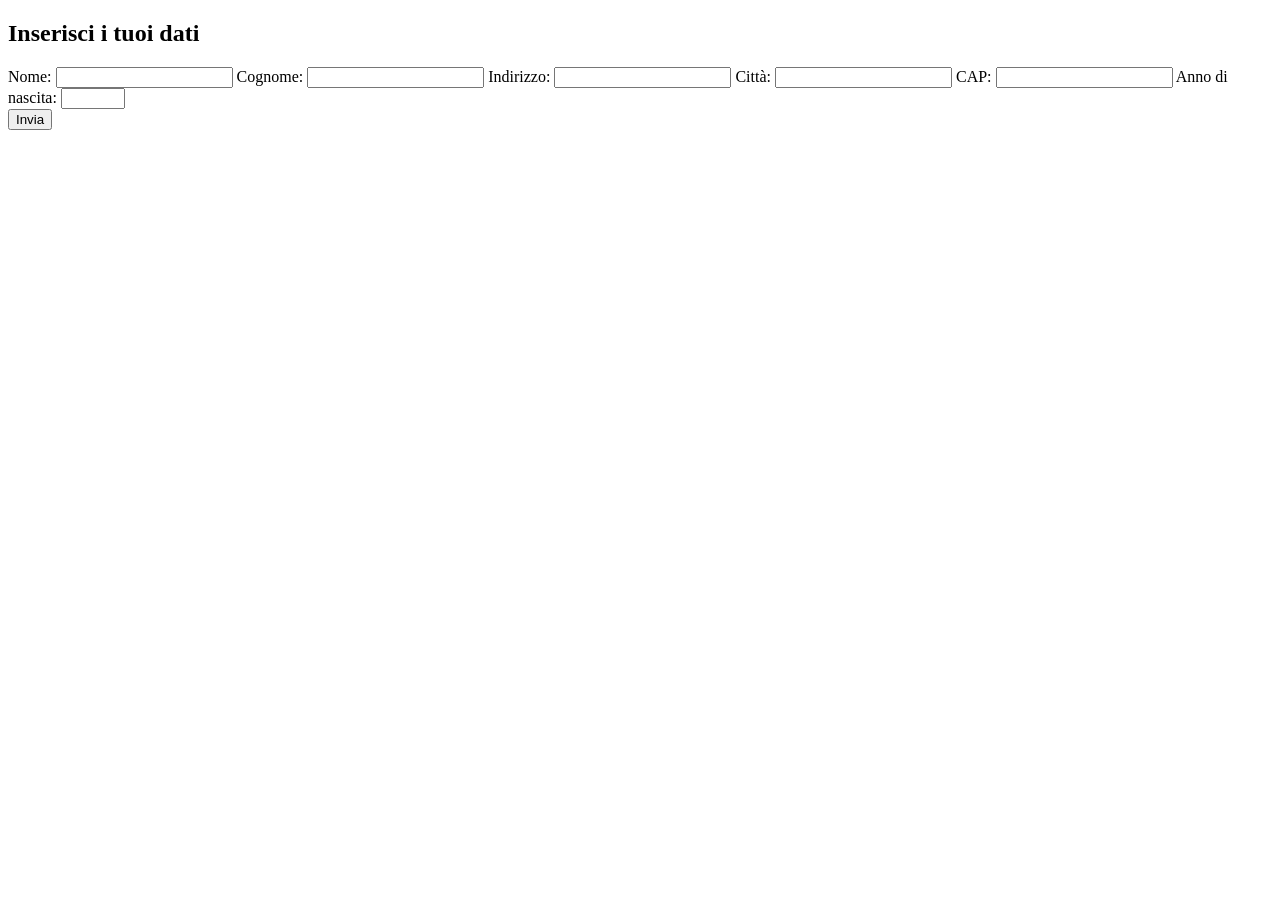
==== anagrafica3.0.html @ b455c116 "Add files via upload" ====
<!DOCTYPE html>
<html lang="it">
<head>
  <meta charset="UTF-8">
  <title>Registrazione dati</title>
  <link rel="stylesheet" href="stile.css">
</head>
<body>
  <div class="card">
    <div class="form-area">
      <h2>Inserisci i tuoi dati</h2>
      <div class="input-grid">
        <label for="nome">Nome:</label>
        <input type="text" id="nome">

        <label for="cognome">Cognome:</label>
        <input type="text" id="cognome">

        <label for="indirizzo">Indirizzo:</label>
        <input type="text" id="indirizzo">

        <label for="citta">Città:</label>
        <input type="text" id="citta">

        <label for="cap">CAP:</label>
        <input type="text" id="cap">

        <label for="anno">Anno di nascita:</label>
        <input type="number" id="anno" min="1900" max="2025">

        <div class="actions">
          <button onclick="stampaDati()">Invia</button>
        </div>
      </div>
    </div>

    <div id="output"></div>
  </div>

  <script>
    function stampaDati() {
      // Creazione dell’oggetto utente (puoi usare anche: let user = {};)
      let user = new Object();

      // Inserimento delle proprietà
      user.nome = document.getElementById("nome").value.trim();
      user.cognome = document.getElementById("cognome").value.trim();
      user.indirizzo = document.getElementById("indirizzo").value.trim();
      user.citta = document.getElementById("citta").value.trim();
      user.cap = document.getElementById("cap").value.trim();
      user.anno = document.getElementById("anno").value.trim();

      // Controllo campi obbligatori
      if (!user.nome || !user.cognome || user.anno === "") {
        alert("Compila almeno Nome, Cognome e Anno di nascita!");
        return;
      }

      // Calcolo generazione
      const anno = parseInt(user.anno);
      let gen = "";
      if (anno >= 1901 && anno <= 1927) gen = "Greatest Generation";
      else if (anno >= 1928 && anno <= 1945) gen = "Generazione Silenziosa";
      else if (anno >= 1946 && anno <= 1964) gen = "Baby Boomers";
      else if (anno >= 1965 && anno <= 1980) gen = "Generazione X";
      else if (anno >= 1981 && anno <= 1996) gen = "Millennials";
      else if (anno >= 1997 && anno <= 2012) gen = "Generazione Z";
      else if (anno >= 2013) gen = "Generazione Alpha";
      else gen = "Anno non valido o troppo lontano nel tempo";

      // Calcolo età
      const eta = new Date().getFullYear() - anno;

      // Stampa dei risultati
      const outputDiv = document.getElementById("output");
      outputDiv.style.display = "block";

      outputDiv.innerHTML = `
        <div><strong>Nome:</strong> ${user.nome}</div>
        <div><strong>Cognome:</strong> ${user.cognome}</div>
        <div><strong>Indirizzo:</strong> ${user.indirizzo}</div>
        <div><strong>Città:</strong> ${user.citta}</div>
        <div><strong>CAP:</strong> ${user.cap}</div>
        <div><strong>Anno di nascita:</strong> ${user.anno}</div>
        <div><strong>Età:</strong> ${eta} anni</div>
        <div><strong>Generazione:</strong> ${gen}</div>
      `;
    }
  </script>
</body>
</html>
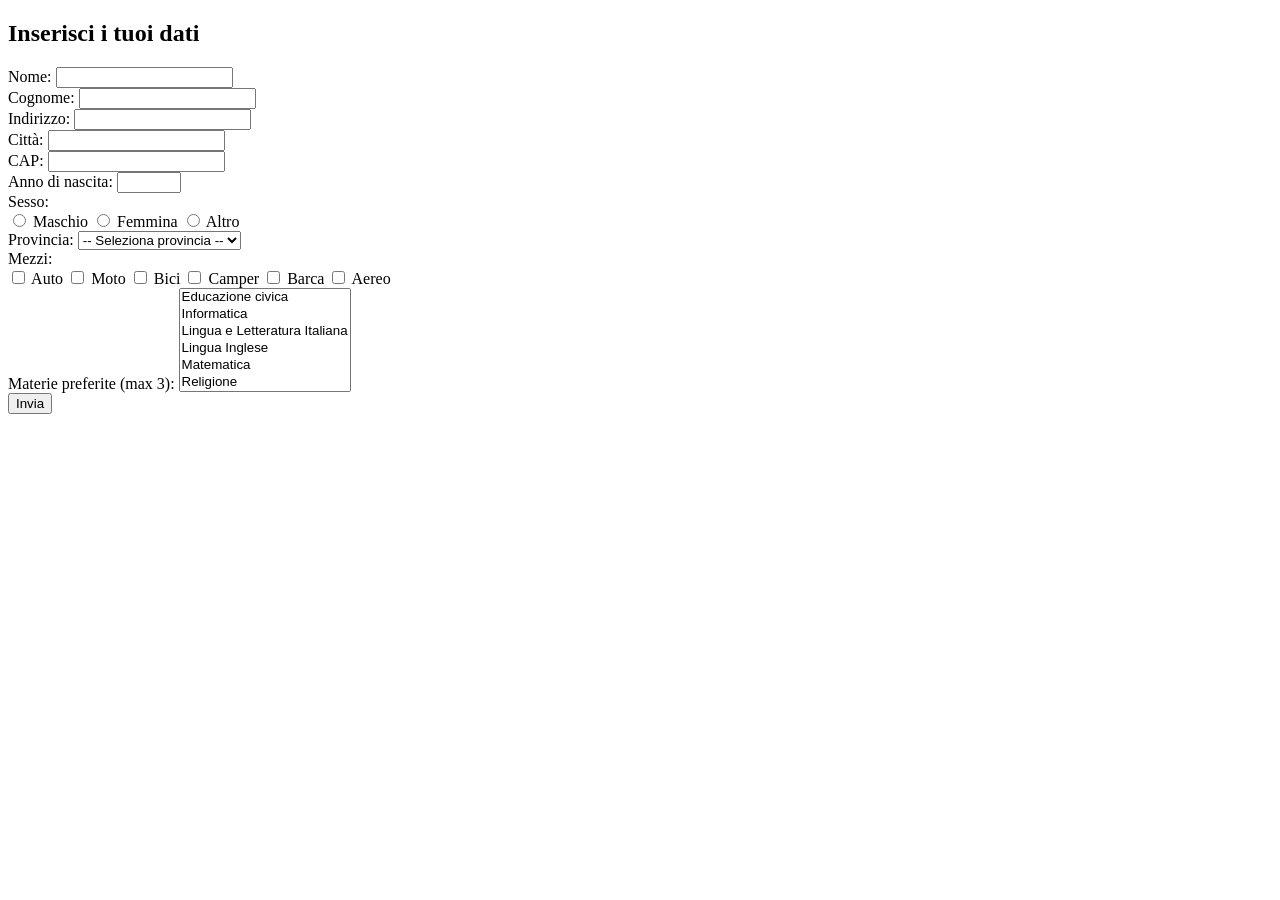
==== commit 1717aa7a: "Add files via upload" ====
--- a/anagrafica3.0.html
+++ b/anagrafica3.0.html
@@ -1,91 +1,282 @@
 <!DOCTYPE html>
 <html lang="it">
 <head>
-  <meta charset="UTF-8">
-  <title>Registrazione dati</title>
-  <link rel="stylesheet" href="stile.css">
+<meta charset="UTF-8">
+<title>Registrazione dati</title>
+<link rel="stylesheet" href="stile.css">
 </head>
 <body>
-  <div class="card">
-    <div class="form-area">
-      <h2>Inserisci i tuoi dati</h2>
-      <div class="input-grid">
-        <label for="nome">Nome:</label>
-        <input type="text" id="nome">
-
-        <label for="cognome">Cognome:</label>
-        <input type="text" id="cognome">
-
-        <label for="indirizzo">Indirizzo:</label>
-        <input type="text" id="indirizzo">
-
-        <label for="citta">Città:</label>
-        <input type="text" id="citta">
-
-        <label for="cap">CAP:</label>
-        <input type="text" id="cap">
-
-        <label for="anno">Anno di nascita:</label>
-        <input type="number" id="anno" min="1900" max="2025">
-
-        <div class="actions">
-          <button onclick="stampaDati()">Invia</button>
-        </div>
-      </div>
-    </div>
-
-    <div id="output"></div>
-  </div>
-
-  <script>
-    function stampaDati() {
-      // Creazione dell’oggetto utente (puoi usare anche: let user = {};)
-      let user = new Object();
-
-      // Inserimento delle proprietà
-      user.nome = document.getElementById("nome").value.trim();
-      user.cognome = document.getElementById("cognome").value.trim();
-      user.indirizzo = document.getElementById("indirizzo").value.trim();
-      user.citta = document.getElementById("citta").value.trim();
-      user.cap = document.getElementById("cap").value.trim();
-      user.anno = document.getElementById("anno").value.trim();
-
-      // Controllo campi obbligatori
-      if (!user.nome || !user.cognome || user.anno === "") {
-        alert("Compila almeno Nome, Cognome e Anno di nascita!");
-        return;
-      }
-
-      // Calcolo generazione
-      const anno = parseInt(user.anno);
-      let gen = "";
-      if (anno >= 1901 && anno <= 1927) gen = "Greatest Generation";
-      else if (anno >= 1928 && anno <= 1945) gen = "Generazione Silenziosa";
-      else if (anno >= 1946 && anno <= 1964) gen = "Baby Boomers";
-      else if (anno >= 1965 && anno <= 1980) gen = "Generazione X";
-      else if (anno >= 1981 && anno <= 1996) gen = "Millennials";
-      else if (anno >= 1997 && anno <= 2012) gen = "Generazione Z";
-      else if (anno >= 2013) gen = "Generazione Alpha";
-      else gen = "Anno non valido o troppo lontano nel tempo";
-
-      // Calcolo età
-      const eta = new Date().getFullYear() - anno;
-
-      // Stampa dei risultati
-      const outputDiv = document.getElementById("output");
-      outputDiv.style.display = "block";
-
-      outputDiv.innerHTML = `
-        <div><strong>Nome:</strong> ${user.nome}</div>
-        <div><strong>Cognome:</strong> ${user.cognome}</div>
-        <div><strong>Indirizzo:</strong> ${user.indirizzo}</div>
-        <div><strong>Città:</strong> ${user.citta}</div>
-        <div><strong>CAP:</strong> ${user.cap}</div>
-        <div><strong>Anno di nascita:</strong> ${user.anno}</div>
-        <div><strong>Età:</strong> ${eta} anni</div>
-        <div><strong>Generazione:</strong> ${gen}</div>
-      `;
-    }
-  </script>
+<div class="card">
+<div class="form-area">
+<h2>Inserisci i tuoi dati</h2>
+
+<div class="input-grid">
+<!-- Dati anagrafici -->
+<div class="input-row">
+<label for="nome">Nome:</label>
+<input type="text" id="nome">
+</div>
+
+<div class="input-row">
+<label for="cognome">Cognome:</label>
+<input type="text" id="cognome">
+</div>
+
+<div class="input-row">
+<label for="indirizzo">Indirizzo:</label>
+<input type="text" id="indirizzo">
+</div>
+
+<div class="input-row">
+<label for="citta">Città:</label>
+<input type="text" id="citta">
+</div>
+
+<div class="input-row">
+<label for="cap">CAP:</label>
+<input type="text" id="cap">
+</div>
+
+<div class="input-row">
+<label for="anno">Anno di nascita:</label>
+<input type="number" id="anno" min="1900" max="2025">
+</div>
+
+<!-- Sesso (radio button) -->
+<div class="input-row">
+<label>Sesso:</label>
+<div>
+<input type="radio" name="sesso" value="Maschio"> Maschio
+<input type="radio" name="sesso" value="Femmina"> Femmina
+<input type="radio" name="sesso" value="Altro"> Altro
+</div>
+</div>
+
+<!-- Provincia (combobox) -->
+<div class="input-row">
+<label for="provincia">Provincia:</label>
+<select id="provincia">
+<option value="">-- Seleziona provincia --</option>
+<option value="AG">Agrigento</option>
+<option value="AL">Alessandria</option>
+<option value="AN">Ancona</option>
+<option value="BT">Andria</option>
+<option value="AO">Aosta</option>
+<option value="AR">Arezzo</option>
+<option value="AP">Ascoli Piceno</option>
+<option value="AT">Asti</option>
+<option value="AV">Avellino</option>
+<option value="BA">Bari</option>
+<option value="BT">Barletta</option>
+<option value="BL">Belluno</option>
+<option value="BN">Benevento</option>
+<option value="BG">Bergamo</option>
+<option value="BI">Biella</option>
+<option value="BO">Bologna</option>
+<option value="BZ">Bolzano</option>
+<option value="BS">Brescia</option>
+<option value="BR">Brindisi</option>
+<option value="CA">Cagliari</option>
+<option value="CL">Caltanissetta</option>
+<option value="CB">Campobasso</option>
+<option value="CI">Carbonia</option>
+<option value="CE">Caserta</option>
+<option value="CT">Catania</option>
+<option value="CZ">Catanzaro</option>
+<option value="CH">Chieti</option>
+<option value="CO">Como</option>
+<option value="CS">Cosenza</option>
+<option value="CR">Cremona</option>
+<option value="KR">Crotone</option>
+<option value="CN">Cuneo</option>
+<option value="EN">Enna</option>
+<option value="FE">Ferrara</option>
+<option value="FI">Firenze</option>
+<option value="FG">Foggia</option>
+<option value="FC">Forlì</option>
+<option value="FR">Frosinone</option>
+<option value="GE">Genova</option>
+<option value="GO">Gorizia</option>
+<option value="GR">Grosseto</option>
+<option value="IM">Imperia</option>
+<option value="IS">Isernia</option>
+<option value="AQ">L’Aquila</option>
+<option value="SP">La Spezia</option>
+<option value="LT">Latina</option>
+<option value="LE">Lecce</option>
+<option value="LC">Lecco</option>
+<option value="LI">Livorno</option>
+<option value="LO">Lodi</option>
+<option value="LU">Lucca</option>
+<option value="MC">Macerata</option>
+<option value="MN">Mantova</option>
+<option value="MS">Massa-Carrara</option>
+<option value="MT">Matera</option>
+<option value="ME">Messina</option>
+<option value="MI">Milano</option>
+<option value="MO">Modena</option>
+<option value="MB">Monza</option>
+<option value="NA">Napoli</option>
+<option value="NO">Novara</option>
+<option value="NU">Nuoro</option>
+<option value="OT">Olbia</option>
+<option value="OR">Oristano</option>
+<option value="PD">Padova</option>
+<option value="PA">Palermo</option>
+<option value="PR">Parma</option>
+<option value="PV">Pavia</option>
+<option value="PG">Perugia</option>
+<option value="PU">Pesaro</option>
+<option value="PE">Pescara</option>
+<option value="PC">Piacenza</option>
+<option value="PI">Pisa</option>
+<option value="PT">Pistoia</option>
+<option value="PN">Pordenone</option>
+<option value="PZ">Potenza</option>
+<option value="PO">Prato</option>
+<option value="RG">Ragusa</option>
+<option value="RA">Ravenna</option>
+<option value="RC">Reggio Calabria</option>
+<option value="RE">Reggio Emilia</option>
+<option value="RI">Rieti</option>
+<option value="RN">Rimini</option>
+<option value="RM">Roma</option>
+<option value="RO">Rovigo</option>
+<option value="SA">Salerno</option>
+<option value="SS">Sassari</option>
+<option value="SV">Savona</option>
+<option value="SI">Siena</option>
+<option value="SR">Siracusa</option>
+<option value="SO">Sondrio</option>
+<option value="TA">Taranto</option>
+<option value="TE">Teramo</option>
+<option value="TR">Terni</option>
+<option value="OG">Tortolì</option>
+<option value="TO">Torino</option>
+<option value="TP">Trapani</option>
+<option value="TN">Trento</option>
+<option value="TV">Treviso</option>
+<option value="TS">Trieste</option>
+<option value="UD">Udine</option>
+<option value="VA">Varese</option>
+<option value="VE">Venezia</option>
+<option value="VB">Verbania</option>
+<option value="VC">Vercelli</option>
+<option value="VR">Verona</option>
+<option value="VV">Vibo Valentia</option>
+<option value="VI">Vicenza</option>
+<option value="VS">Villacidro</option>
+<option value="VT">Viterbo</option>
+</select>
+</div>
+
+<!-- Mezzi (checkbox) -->
+<div class="input-row">
+<label>Mezzi:</label>
+<div>
+<input type="checkbox" name="mezzi" value="Auto"> Auto
+<input type="checkbox" name="mezzi" value="Moto"> Moto
+<input type="checkbox" name="mezzi" value="Bici"> Bici
+<input type="checkbox" name="mezzi" value="Camper"> Camper
+<input type="checkbox" name="mezzi" value="Barca"> Barca
+<input type="checkbox" name="mezzi" value="Aereo"> Aereo
+</div>
+</div>
+
+<!-- Materie preferite (listbox multipla, max 3) -->
+<div class="input-row">
+<label for="materie">Materie preferite (max 3):</label>
+<select id="materie" multiple size="6">
+<option value="Educazione civica">Educazione civica</option>
+<option value="Informatica">Informatica</option>
+<option value="Lingua e Letteratura Italiana">Lingua e Letteratura Italiana</option>
+<option value="Lingua Inglese">Lingua Inglese</option>
+<option value="Matematica">Matematica</option>
+<option value="Religione">Religione</option>
+<option value="Scienze Motorie">Scienze Motorie</option>
+<option value="Sistemi e Reti">Sistemi e Reti</option>
+<option value="Storia">Storia</option>
+<option value="TPSi">TPSi</option>
+<option value="Telecomunicazioni">Telecomunicazioni</option>
+</select>
+</div>
+
+
+<div class="actions">
+<button onclick="stampaDati()">Invia</button>
+</div>
+</div>
+</div>
+
+<div id="output"></div>
+</div>
+
+<script>
+function stampaDati() {
+let user = new Object();
+user.nome = document.getElementById("nome").value.trim();
+user.cognome = document.getElementById("cognome").value.trim();
+user.indirizzo = document.getElementById("indirizzo").value.trim();
+user.citta = document.getElementById("citta").value.trim();
+user.cap = document.getElementById("cap").value.trim();
+user.anno = document.getElementById("anno").value.trim();
+
+let selezioneSesso = document.querySelector('input[name="sesso"]:checked');
+user.sesso = selezioneSesso ? selezioneSesso.value : "Non specificato";
+
+user.provincia = document.getElementById("provincia").value || "Non selezionata";
+
+let mezziSelezionati = document.querySelectorAll('input[name="mezzi"]:checked');
+user.mezzi = Array.from(mezziSelezionati).map(m => m.value);
+if (user.mezzi.length === 0) user.mezzi = ["Nessuno"];
+
+let materieSel = Array.from(document.getElementById("materie").selectedOptions).map(opt => opt.value);
+
+// Limite massimo 3 materie
+if (materieSel.length > 3) {
+alert("Puoi selezionare al massimo 3 materie!");
+return;
+}
+
+user.materie = materieSel.length ? materieSel : ["Nessuna"];
+
+
+
+if (!user.nome || !user.cognome || user.anno === "") {
+alert("Compila almeno Nome, Cognome e Anno di nascita!");
+return;
+}
+
+const anno = parseInt(user.anno);
+const eta = new Date().getFullYear() - anno;
+let gen = "";
+if (anno >= 1901 && anno <= 1927) gen = "Greatest Generation";
+else if (anno >= 1928 && anno <= 1945) gen = "Generazione Silenziosa";
+else if (anno >= 1946 && anno <= 1964) gen = "Baby Boomers";
+else if (anno >= 1965 && anno <= 1980) gen = "Generazione X";
+else if (anno >= 1981 && anno <= 1996) gen = "Millennials";
+else if (anno >= 1997 && anno <= 2012) gen = "Generazione Z";
+else if (anno >= 2013) gen = "Generazione Alpha";
+else gen = "Anno non valido o troppo lontano nel tempo";
+
+const outputDiv = document.getElementById("output");
+outputDiv.style.display = "block";
+outputDiv.innerHTML = `
+<h3>Dati inseriti:</h3>
+<div><strong>Nome:</strong> ${user.nome}</div>
+<div><strong>Cognome:</strong> ${user.cognome}</div>
+<div><strong>Indirizzo:</strong> ${user.indirizzo}</div>
+<div><strong>Città:</strong> ${user.citta}</div>
+<div><strong>Provincia:</strong> ${user.provincia}</div>
+<div><strong>CAP:</strong> ${user.cap}</div>
+<div><strong>Sesso:</strong> ${user.sesso}</div>
+<div><strong>Anno di nascita:</strong> ${user.anno}</div>
+<div><strong>Età:</strong> ${eta} anni</div>
+<div><strong>Generazione:</strong> ${gen}</div>
+<div><strong>Mezzi:</strong> ${user.mezzi.join(", ")}</div>
+<div><strong>Materia preferita:</strong> ${user.materia}</div>
+`;
+}
+</script>
 </body>
-</html>
+</html>
